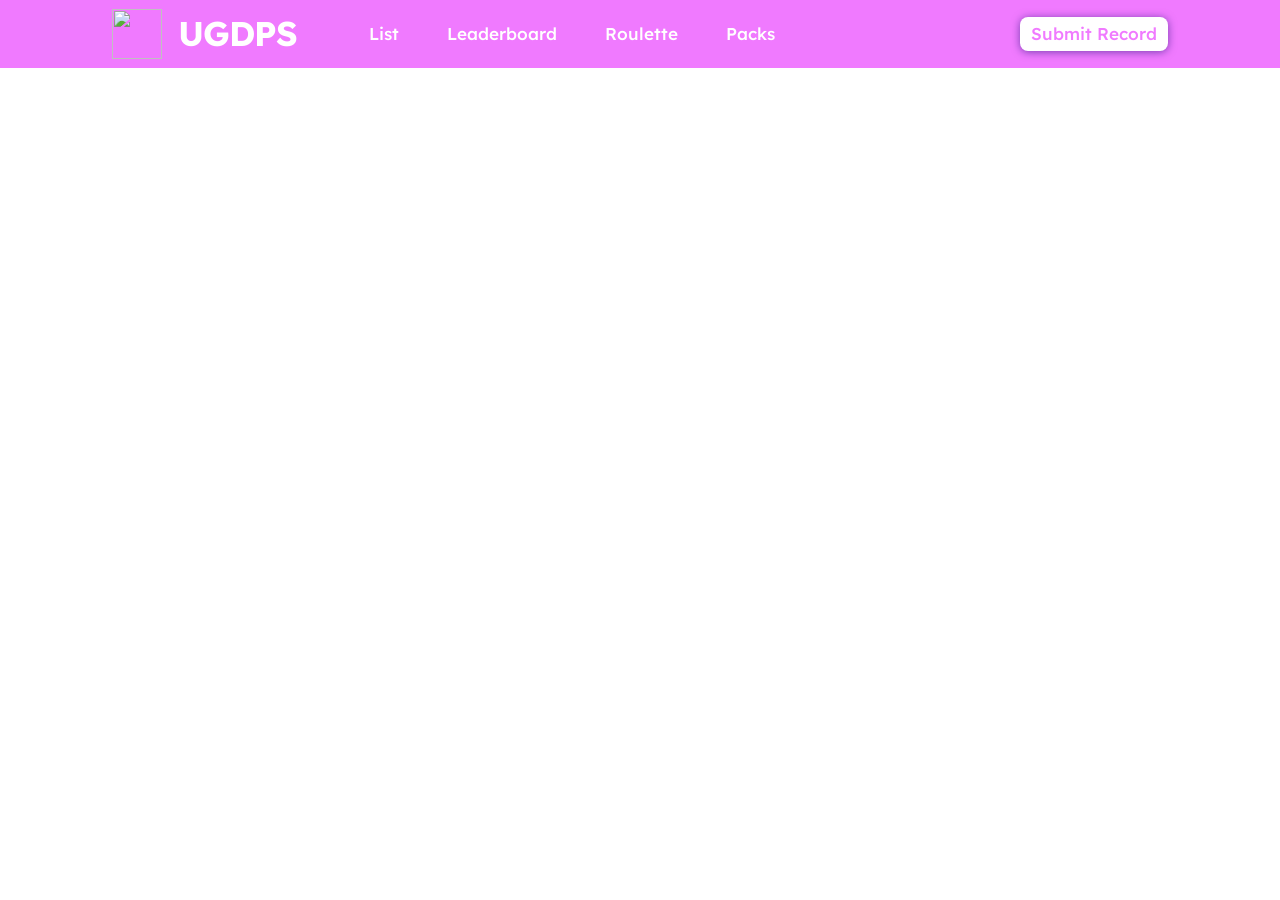
==== index.html @ 89e18c6d "Initial commit" ====
<!DOCTYPE html>
<html lang="en">
    <head>
        <meta charset="UTF-8" />
        <meta name="viewport" content="width=1024" />
        <title>UGDPS Demon List</title>
        <link rel="icon" href="https:///nahhhh.ps.fhgdps.com/dashboard/icon.png" />
        <link rel="preconnect" href="https://fonts.googleapis.com" />
        <link rel="preconnect" href="https://fonts.gstatic.com" crossorigin />
        <link
            href="https://fonts.googleapis.com/css2?family=Lexend+Deca:wght@500;700&display=swap"
            rel="stylesheet"
        />
        <link rel="stylesheet" type="text/css" href="/css/reset.css" />
        <link rel="stylesheet" type="text/css" href="/css/typography.css" />
        <link rel="stylesheet" type="text/css" href="/css/main.css" />

        <link rel="stylesheet" type="text/css" href="/css/pages/list.css" />
        <link rel="stylesheet" type="text/css" href="/css/pages/leaderboard.css"/>
        <link rel="stylesheet" type="text/css" href="/css/pages/roulette.css" />
        <link rel="stylesheet" type="text/css" href="/css/pages/listpacks.css" />

        <link rel="stylesheet" type="text/css" href="/css/components/nav.css" />
        <link rel="stylesheet" type="text/css" href="/css/components/btn.css" />
        <link rel="stylesheet" type="text/css" href="/css/components/tabs.css" />
        <script src="https://unpkg.com/vue@3.2.31/dist/vue.global.js"></script>
        <script src="https://unpkg.com/vue-router@4.0.14/dist/vue-router.global.prod.js"></script>
        <script type="module" src="/js/main.js"></script>
    </head>
    <body id="app">
        <header :class="{ dark: store.dark }">
            <div class="logo">
                <img src="https:///nahhhh.ps.fhgdps.com/dashboard/icon.png" width="50" height="50">
                <h2 style="line-height:4rem;">UGDPS</h2>
            </div>
            <nav class="nav">
                <router-link class="nav__tab" to="/">
                    <span class="type-label-lg">List</span>
                </router-link>
                <router-link class="nav__tab" to="/leaderboard">
                    <span class="type-label-lg">Leaderboard</span>
                </router-link>
                <router-link class="nav__tab" to="/roulette">
                    <span class="type-label-lg">Roulette</span>
                </router-link>
                <router-link class="nav__tab" to="/list-packs">
                    <span class="type-label-lg">Packs</span>
                </router-link>
                <div class="nav__actions">
                    <button
                        class="nav__icon"
                        @click.prevent="store.toggleDark()"
                    >
                        <img
                            :src="store.dark ? '/assets/dark.svg' : '/assets/light.svg'"
                            alt=""
                        />
                    </button>
                    <a
                        class="nav__cta type-label-lg"
                        href="https://forms.gle/GckiYS7bU94Syrgb7"
                        target="_blank"
                        >Submit Record</a
                    >
                </div>
            </nav>
        </header>
        <router-view :class="{ dark: store.dark }"></router-view>
    </body>
</html>
---- css/typography.css ----
h1,
.type-h1,
.type-headline-lg {
    font-family: "Lexend Deca", sans-serif;
    font-size: 51.4285714286px;
    line-height: 52px;
    font-weight: 700;
    letter-spacing: -2px;
    -webkit-font-smoothing: subpixel-antialiased;
}
h1::before,
.type-h1::before,
.type-headline-lg::before {
    content: "";
    margin-bottom: -0.1805555556em;
    display: table;
}
h1::after,
.type-h1::after,
.type-headline-lg::after {
    content: "";
    margin-top: -0.1305555556em;
    display: table;
}

h2,
.type-h2,
.type-headline-md {
    font-family: "Lexend Deca", sans-serif;
    font-size: 34.2857142857px;
    line-height: 40px;
    font-weight: 700;
    letter-spacing: -1px;
    -webkit-font-smoothing: subpixel-antialiased;
}
h2::before,
.type-h2::before,
.type-headline-md::before {
    content: "";
    margin-bottom: -0.2583333333em;
    display: table;
}
h2::after,
.type-h2::after,
.type-headline-md::after {
    content: "";
    margin-top: -0.2083333333em;
    display: table;
}

h3,
.type-h3,
.type-headline-sm {
    font-family: "Lexend Deca", sans-serif;
    font-size: 22.8571428571px;
    line-height: 28px;
    font-weight: 700;
    -webkit-font-smoothing: subpixel-antialiased;
}
h3::before,
.type-h3::before,
.type-headline-sm::before {
    content: "";
    margin-bottom: -0.2875em;
    display: table;
}
h3::after,
.type-h3::after,
.type-headline-sm::after {
    content: "";
    margin-top: -0.2375em;
    display: table;
}

h4,
.type-h4,
.type-title-lg {
    font-family: "Lexend Deca", sans-serif;
    font-size: 22.8571428571px;
    line-height: 28px;
    font-weight: 700;
    text-transform: uppercase;
    -webkit-font-smoothing: subpixel-antialiased;
}
h4::before,
.type-h4::before,
.type-title-lg::before {
    content: "";
    margin-bottom: -0.2875em;
    display: table;
}
h4::after,
.type-h4::after,
.type-title-lg::after {
    content: "";
    margin-top: -0.2375em;
    display: table;
}

h5,
.type-h5,
.type-title-md {
    font-family: "Lexend Deca", sans-serif;
    font-size: 20px;
    line-height: 26px;
    font-weight: 700;
    text-transform: uppercase;
    -webkit-font-smoothing: subpixel-antialiased;
}
h5::before,
.type-h5::before,
.type-title-md::before {
    content: "";
    margin-bottom: -0.325em;
    display: table;
}
h5::after,
.type-h5::after,
.type-title-md::after {
    content: "";
    margin-top: -0.275em;
    display: table;
}

h6,
dt,
.type-h6,
.type-title-sm {
    font-family: "Lexend Deca", sans-serif;
    font-size: 17.1428571429px;
    line-height: 24px;
    font-weight: 700;
    text-transform: uppercase;
    -webkit-font-smoothing: subpixel-antialiased;
}
h6::before,
dt::before,
.type-h6::before,
.type-title-sm::before {
    content: "";
    margin-bottom: -0.375em;
    display: table;
}
h6::after,
dt::after,
.type-h6::after,
.type-title-sm::after {
    content: "";
    margin-top: -0.325em;
    display: table;
}

label,
input[type="text"],
input[type="number"],
.type-label-lg {
    font-family: "Lexend Deca", sans-serif;
    font-size: 17.1428571429px;
    line-height: 20px;
    font-weight: 500;
    -webkit-font-smoothing: subpixel-antialiased;
}
.type-label-lg::before {
    content: "";
    margin-bottom: -0.2583333333em;
    display: table;
}
.type-label-lg::after {
    content: "";
    margin-top: -0.2083333333em;
    display: table;
}

.type-label-md {
    font-family: "Lexend Deca", sans-serif;
    font-size: 14.2857142857px;
    line-height: 18px;
    font-weight: 500;
    -webkit-font-smoothing: subpixel-antialiased;
}
.type-label-md::before {
    content: "";
    margin-bottom: -0.305em;
    display: table;
}
.type-label-md::after {
    content: "";
    margin-top: -0.255em;
    display: table;
}

.type-label-sm {
    font-family: "Lexend Deca", sans-serif;
    font-size: 11.4285714286px;
    line-height: 12px;
    font-weight: 500;
    -webkit-font-smoothing: subpixel-antialiased;
}
.type-label-sm::before {
    content: "";
    margin-bottom: -0.2em;
    display: table;
}
.type-label-sm::after {
    content: "";
    margin-top: -0.15em;
    display: table;
}

p,
.type-body {
    font-family: "Lexend Deca", sans-serif;
    font-size: 17.1428571429px;
    line-height: 28px;
    font-weight: 500;
    -webkit-font-smoothing: subpixel-antialiased;
}
p::before,
.type-body::before {
    content: "";
    margin-bottom: -0.4916666667em;
    display: table;
}
p::after,
.type-body::after {
    content: "";
    margin-top: -0.4416666667em;
    display: table;
}
---- css/main.css ----
:root {
    --color-background: white;
    --color-on-background: black;
    --color-background-hover: #eee;
    --color-on-background-hover: black;
    --color-primary: #f300ff;
    --color-on-primary: black;
    --color-extended: rgba(0, 0, 0, 0.5);
    --color-legacy: rgba(0, 0, 0, 0.25);
    --color-tags: rgba(0, 0, 0, 0.25);
    --color-intpm: rgba(0, 0, 0, 0.15);
    --color-error: #de0000;
    --color-on-error: black;
}

main.dark,
header.dark {
    color-scheme: dark;
    --color-background: #17161a;
    --color-on-background: white;
    --color-background-hover: #201f24;
    --color-on-background-hover: white;
    --color-primary: #87397e;
    --color-on-primary: white;
    --color-extended: rgba(115, 115, 115, 0.75);
    --color-legacy: rgba(115, 115, 115, 0.5);
    --color-tags: rgb(115, 115, 115, 0.25);
    --color-intpm: rgba(115, 115, 115, 0.25);
    --color-error: #de0000;
    --color-on-error: white;
}

html,
body {
    height: 100%;
}

body {
    display: flex;
    flex-direction: column;
    margin: 0;
}

header,
main {
    background-color: var(--color-background);
    color: var(--color-on-background);
    display: grid;
    grid-template-columns: minmax(16rem, 1.05fr) minmax(16rem, 2fr) minmax(
            16em,
            1fr
        );
    column-gap: 4rem;
}


header {
    display: flex;
    padding-inline: calc(25vw - 13rem);
    height: 4.25rem;
    background-color: var(--color-primary);
    color: var(--color-on-primary);
}
@media screen and (min-width: 1366px) {
    header {
        display: grid;
        padding-inline: 0;
    }
}
header .logo {
    justify-self: end;
    align-self: center;
    display: flex;
    align-items: flex-end;
    gap: 1rem;
}
header .nav {
    flex: 1;
}

main {
    height: 0;
    flex: 1;
    display: grid;
    grid-template-rows: minmax(0, 1fr);
    column-gap: 2rem;
}
main > div {
    overflow-y: auto;
}

.spinner {
  position: fixed;
  top: 0;
  left: 0;
  width: 100vw;
  height: 100vh;
  display: flex;
  align-items: center;
  justify-content: center;
  background-color: var(--color-background);
  transition-duration: 0.5s;
}

.spinner::after {
  content: "";
  width: 200px;
  height: 200px;
  border: 25px solid var(--color-legacy);
  border-top-color: var(--color-extended);
  border-radius: 50%;
  box-shadow: 0px 0px 50px var(--color-extended);
  animation: loading 0.75s ease-in-out infinite;
}

@keyframes loading {
    from {
      transform: rotate(0turn);
    }
    to {
      transform: rotate(1turn);
    }
  }

input[type="checkbox"] {
    height: 1.25rem;
    width: 1.25rem;
    cursor: pointer;
    margin: 0;
}
.legacy {
    color: var(--color-legacy);
}
.extended {
    color: var(--color-extended);
}
.top1 {
    color: var(--color-top1);
}
.top2 {
    color: var(--color-top2);
}
.top3 {
    color: var(--color-top3);
}
.dark-bg {
    background: var(--color-background-hover);
    border-radius: 10px;
    padding: 25px;
}
.btngl {
    background: var(--color-tags);
    padding: 10px;
    font-family: "Lexend Deca", sans-serif;
    border-radius: 0.2cm;
    transition: 0.2s;
    cursor: pointer;
}
.btngl:hover {
    background: var(--color-legacy);
    transition: 0.2s;
}
.btn-no-cover {
    font-family: "Lexend Deca", sans-serif;
    cursor: pointer;
    background: transparent;
    border: none !important;
    margin: -5px;
    font-size: 20px;
    text-decoration: solid;
}
.btn-no-cover:hover {
    text-decoration: underline;
}
---- css/pages/list.css ----
.page-list .list-container,
.page-list .level-container,
.page-list .meta-container {
    padding-block: 2rem;
}
.page-list .list-container {
    padding-inline: 1rem;
}
/*Right Side (Submission Rules, etc.)*/
.page-list .meta-container {
    padding-right: 2rem;
    text-align: center;
}

.page-list .list {
    table-layout: auto;
}
.page-list .list .rank {
    text-align: end;
    padding-right: 1rem;
    
}
.page-list .list .level {
    width: 100%;
}
.page-list .list .level button {
    background-color: var(--color-background);
    color: var(--color-on-background);
    border: none;
    border-radius: 0.5rem;
    padding: 1rem;
    text-align: start;
    word-break: normal;
    overflow-wrap: anywhere;
    cursor: pointer;
}
.page-list .list .level.error button {
    color: var(--color-error);
    cursor: not-allowed;
    text-decoration: line-through;
}
.page-list .list .level button:hover {
    background-color: var(--color-background-hover);
    color: var(--color-on-background-hover);
}
.page-list .list .level.active button {
    background-color: var(--color-primary);
    color: var(--color-on-primary);
}
.page-list .level-container .level {
    display: flex;
    flex-direction: column;
    gap: 2rem;
    padding-right: 2rem;
    max-width: 48rem;
}
.page-list .level-container .level .level-authors {
    display: grid;
    grid-template-columns: max-content 1fr;
    grid-auto-rows: max-content;
    gap: 1rem;
}
.page-list .level-container .level .video {
    aspect-ratio: 16/9;
    border: dashed 3px var(--color-legacy);
}
.page-list .level-container .level .stats {
    display: flex;
    justify-content: space-evenly;
    text-align: center;
    gap: 2rem;
}
.page-list .level-container .level .stats li {
    display: flex;
    flex-direction: column;
    align-items: center;
    gap: 1rem;
    text-align: center;
}
.page-list .level-container .level .packs {
    display: flex;
    flex-wrap: wrap;
    gap: 0.4em;
}
.page-list .level-container .level .packs .tag {
    display: flex;
    flex-shrink: 0;
    background-size: 100% 100% !important;
}
.page-list .level-container .level .records {
    table-layout: fixed;
    background-color: var(--color-background-hover);
    border-radius: 0.2cm;
}
.page-list .level-container .level .records tr td:not(:last-child) {
    padding: 1rem;
}
.page-list .level-container .level .records .percent,
.page-list .level-container .level .records .user,
.page-list .level-container .level .records .hz {
    padding: 1rem;
}
.page-list .level-container .level .records .user {
    width: 100%;
}
.page-list .level-container .level .records .percent,
.page-list .level-container .level .records .hz {
    text-align: center;
}
.page-list .meta-container .og a:hover,
.page-list .level-container .level .records a:hover {
    text-decoration: underline;
    text-align: center;
}
.page-list .meta {
    display: flex;
    flex-direction: column;
    gap: 2rem;
    text-align: center;
}
.page-list .meta .errors {
    display: flex;
    flex-direction: column;
    gap: 1rem;
}
.page-list .meta .errors .error {
    padding: 1rem;
    background-color: var(--color-error);
    color: var(--color-on-error);
    border-radius: 0.5rem;
}
.page-list .meta .editors {
    display: flex;
    flex-direction: column;
    gap: 0.75rem;
}
.page-list .meta .editors li {
    display: flex;
    align-items: center;
    gap: 0.5rem;
}
.page-list .meta .editors li img {
    height: 1.25rem;
}
.page-list .meta .editors li a:hover {
    text-decoration: underline;
}
.discord-box {
    border-radius: 0.3cm;
    border: 1cm;
}
@media screen and (max-width: 700px) {
    .sidebar {
      width: 100%;
      height: auto;
      position: relative;
    }
    .sidebar a {float: left;}
    div.content {margin-left: 0;}
  }
  
  @media screen and (max-width: 400px) {
    .sidebar a {
      text-align: center;
      float: none;
    }
  }
---- css/pages/leaderboard.css ----
.page-leaderboard-container {
    display: block;
}
.page-leaderboard {
    height: 100%;
    display: grid;
    grid-template-columns: minmax(24rem, 2fr) 3fr;
    grid-template-rows: max-content 1fr;
    column-gap: 2rem;
    max-width: 80rem;
    margin: 0 auto;
}
.page-leaderboard > div {
    overflow-y: auto;
}
.page-leaderboard .error-container {
    grid-row: 1;
    grid-column: 1 / span 2;
}
.page-leaderboard .error-container .error {
    padding: 1rem;
    background-color: var(--color-error);
    color: var(--color-on-error);
}
.page-leaderboard .board-container,
.page-leaderboard .player-container {
    grid-row: 2;
    padding-block: 1.75rem;
}
.page-leaderboard .board-container {
    padding-inline: 1rem;
}
.page-leaderboard .board {
    table-layout: auto;
    display: block;
    width: 100%;
}
.page-leaderboard .board .rank {
    padding-block: 1rem;
    text-align: end;
}
.page-leaderboard .board .total {
    padding: 1rem;
    text-align: end;
}
.page-leaderboard .board .user {
    width: 100%;
    padding-left: 1rem;
}
.page-leaderboard .board .user button {
    background-color: var(--color-background);
    color: var(--color-on-background);
    border: none;
    border-radius: 0.5rem;
    padding: 1rem;
    text-align: start;
    word-break: normal;
    overflow-wrap: anywhere;
}
.page-leaderboard .board .user button:hover {
    background-color: var(--color-background-hover);
    color: var(--color-on-background-hover);
    cursor: pointer;
}
.page-leaderboard .board .user.active button {
    background-color: var(--color-primary);
    color: var(--color-on-primary);
}
.page-leaderboard .player {
    display: flex;
    flex-direction: column;
    gap: 2rem;
    padding-right: 2rem;
}
.page-leaderboard .player .table {
    table-layout: fixed;
}
.page-leaderboard .player .table tr td:not(:last-child) {
    padding-right: 2rem;
}
.page-leaderboard .player .table p,
.page-leaderboard .player .table a {
    padding-block: 0.75rem;
}
.page-leaderboard .player .table .rank p,
.page-leaderboard .player .table .score p {
    text-align: end;
}
.page-leaderboard .player .packs {
    display: flex;
    flex-wrap: wrap;
    gap: 1em;
}
.page-leaderboard .player .packs .tag {
    display: flex;
    flex-shrink: 0;
    background-size: 100% 100% !important;
}
.page-leaderboard .player .table .level {
    width: 100%;
}
.page-leaderboard .player .table a:hover {
    text-decoration: underline;
}
.tag {
    font-family: "Lexend Deca", sans-serif;
    display: block;
    border-radius: 10px;
    color: white;
    text-shadow: 0px 0px 2.5px rgb(0, 0, 0);
    background-color: #5d5d5d;
    padding: 10px;
}
---- css/pages/roulette.css ----
.page-roulette .sidebar {
    padding: 2rem;
    display: flex;
    flex-direction: column;
    gap: 2rem;
    align-items: flex-start;
}
.page-roulette .sidebar a {
    text-decoration: underline;
}
.page-roulette .sidebar a:hover {
    color: var(--color-on-background);
}

.page-roulette .sidebar .check {
    display: flex;
    gap: 0.5rem;
    align-items: center;
}

.page-roulette .sidebar form {
    display: flex;
    flex-direction: column;
    gap: 1rem;
    align-items: flex-start;
}

.page-roulette .sidebar .save .btns {
    display: flex;
    gap: 1rem;
}

.page-roulette .levels-container {
    grid-row: 1;
    grid-column: 2 / span 2;
    overflow-y: auto;
    padding-right: 2rem;
}

.page-roulette .levels {
    display: flex;
    flex-direction: column;
    padding-block: 2rem;
    gap: 2rem;
}

.page-roulette .levels .level {
    display: grid;
    grid-template-columns: 12rem 1fr;
    grid-auto-rows: max-content;
    border-radius: 0.5rem;
    overflow: hidden;
    background-color: var(--color-background-hover);
}
.page-roulette .levels .level .video img {
    width: 100%;
    height: 100%;
    object-fit: cover;
}
.page-roulette .levels .level .meta {
    flex: 1;
    padding: 1rem;
    display: flex;
    flex-direction: column;
    gap: 1rem;
}
.page-roulette .levels .level .actions {
    grid-column: 1 / span 2;
    background-color: var(--color-background-hover);
    margin: 0;
    padding: 1rem;
    display: flex;
    gap: 1rem;
}
.page-roulette .levels .level .actions input[type="number"] {
    border: none;
    border-radius: 0.5rem;
    padding: 0.7rem;
    background-color: var(--color-primary);
    flex: 1;
    color: white;
}
.page-roulette .levels .level .actions input[type="number"]::placeholder {
    color: var(--color-on-primary);
}
.page-roulette .levels .results {
    display: flex;
    flex-direction: column;
    gap: 1rem;
}
.page-roulette .levels .results h1 {
    margin-bottom: 0.5rem;
}
.page-roulette .levels .results .btn {
    margin-top: 1rem;
}
.page-roulette .toasts-container {
    overflow-y: auto;
    grid-column: 2 / span 2;
    grid-row: 1;
    align-self: start;
    margin-block: 2rem;
    margin-right: 2rem;
}
.page-roulette .toasts {
    display: flex;
    flex-direction: column;
    gap: 2rem;
    overflow-y: auto;
}
.page-roulette .toast {
    display: flex;
    background-color: #d50000;
    color: white;
    padding: 1rem;
    border-radius: 0.5rem;
}

@media screen and (min-width: 1366px) {
    .page-roulette .levels-container {
        grid-column: 2;
        padding-right: 0;
    }
    .page-roulette .toasts-container {
        grid-column: 3;
        margin: 0;
        padding-right: 2rem;
        padding-block: 2rem;
        align-self: stretch;
    }
}
---- css/pages/listpacks.css ----
.packs-nav {
    z-index: 1;
    position: absolute;
    background-color: var(--color-background-hover);
    height: 65px;
    overflow-x: auto;
    overflow-y: hidden;
    width: 100%;
}

.packs-nav button {
    border-radius: 10px;
    border: none;
    padding-left: 10px;
    padding-right: 10px;
    text-align: center;
    margin-block: auto;
    margin-right: 5px;
    margin-left: 5px;
    word-break: normal;
    overflow-wrap: anywhere;
    cursor: pointer;
    text-shadow: 0px 0px 5px rgb(0, 0, 0);
    flex-shrink: 0;
    height: 80%;
    background-size: 100% 100% !important;
    transition-duration: 0.1s;
}
.packs-nav button:hover {
    transition-duration: 0.1s;
    box-shadow: 2.5px 2.5px 0px rgba(0, 0, 0, 0.5);
}
.packs-nav button:active {
    height:70%;
    transition-duration: 0.1s;
    opacity: 100%;
}

.packs-nav button p {
    text-shadow: 0px 0px 5
    px rgb(0, 0, 0);
    color: rgb(255, 255, 255);
    transition-duration: 0.1s;
}

.packs-nav > div {
    height: 100%;
    display: flex;
}

.pack-list .list-container,
.pack-list .level-container,
.pack-list .meta-container {
    margin-top: 40px;
    padding-block: 3rem;
}
.pack-list .list-container {
    padding-inline: 1.5rem;
}
.pack-list .meta-container {
    padding-right: 2rem;
}

.pack-list .list {
    table-layout: auto;
}
.pack-list .list .rank {
    text-align: end;
    padding-right: 1rem;
}
.pack-list .list .level {
    width: 100%;
}
.pack-list .list .level button {
    background-color: var(--color-background);
    color: var(--color-on-background);
    border: none;
    border-radius: 0.5rem;
    padding: 1rem;
    text-align: start;
    word-break: normal;
    overflow-wrap: anywhere;
    cursor: pointer;
    background-size: 100% 100% !important;
}
.pack-list .list .level.error button {
    color: var(--color-error);
    cursor: not-allowed;
    text-decoration: line-through;
}
.pack-list .list .level button:hover {
    background-color: var(--color-background-hover);
    color: var(--color-on-background-hover);
}
.pack-list .list .level.active button {
    background-color: var(--color-primary);
    text-shadow: 0px 0px 2.5px rgb(0, 0, 0);
    color: rgb(255, 255, 255);
}
.pack-list .level-container .level {
    display: flex;
    flex-direction: column;
    gap: 2rem;
    padding-right: 2rem;
    max-width: 48rem;
}
.pack-list .level-container .level .level-authors {
    display: grid;
    grid-template-columns: max-content 1fr;
    grid-auto-rows: max-content;
    gap: 1rem;
}
.pack-list .level-container .level .video {
    aspect-ratio: 16/9;
    margin-block: -2.5%;
}
.pack-list .level-container .level .stats {
    display: flex;
    justify-content: space-evenly;
    text-align: center;
    gap: 2rem;
}
.pack-list .level-container .level .stats li {
    display: flex;
    flex-direction: column;
    align-items: center;
    gap: 1rem;
}
.pack-list .level-container .level .records {
    table-layout: fixed;
    background-color: var(--color-background-hover);
    border-radius: 0.2cm;
}
.pack-list .level-container .level .records tr td:not(:last-child) {
    padding: 1rem;
}
.pack-list .level-container .level .records .percent,
.pack-list .level-container .level .records .user,
.pack-list .level-container .level .records .hz {
    padding: 1rem;
}
.pack-list .level-container .level .records .user {
    width: 100%;
}
.pack-list .level-container .level .records .percent,
.pack-list .level-container .level .records .hz {
    text-align: center;
}
.pack-list .meta-container .og a:hover,
.pack-list .level-container .level .records a:hover {
    text-decoration: underline;
    text-align: center;
}
.pack-list .meta {
    display: flex;
    flex-direction: column;
    gap: 2rem;
}
.pack-list .meta .errors {
    display: flex;
    flex-direction: column;
    gap: 1rem;
}
.pack-list .meta .errors .error {
    padding: 1rem;
    background-color: var(--color-error);
    color: var(--color-on-error);
    border-radius: 0.5rem;
}
.pack-list .meta .editors {
    display: flex;
    flex-direction: column;
    gap: 0.75rem;
}
.pack-list .meta .editors li {
    display: flex;
    align-items: center;
    gap: 0.5rem;
}
.pack-list .meta .editors li img {
    height: 1.25rem;
}
.pack-list .meta .editors li a:hover {
    text-decoration: underline;
}
.tag {
    font-family: "Lexend Deca", sans-serif;
    display: block;
    border-radius: 10px;
    color: white;
    text-shadow: 0px 0px 5px rgb(0, 0, 0);
    background-color: #5d5d5d;
    padding: 10px;
}
---- css/components/nav.css ----
:root {
    --color-background: rgb(255, 255, 255); /* Background (Light Mode) */
    --color-on-background: black; /* Text (Light Mode) */
    --color-primary: #f07aff; /* Header Color */
    --color-on-primary: white; /* Text Inside Header (Light Mode) */
}

.nav {
    display: flex;
    column-gap: 2rem;
}
.nav .nav__tab {
    padding-top: 4px;
    border-bottom: 4px solid transparent;
    display: flex;
    align-items: center;
    padding-inline: 0.5rem;
    transition: 100ms ease;
}
.nav .nav__tab.router-link-active {
    border-color: var(--color-on-primary);
}
.nav .nav__tab:hover {
    border-color: var(--color-on-primary);
}
.nav .nav__actions {
    flex: 1;
    display: flex;
    align-items: center;
    justify-content: flex-end;
}
.nav .nav__actions .nav__icon {
    height: 3rem;
    width: 3rem;
    border: none;
    background-color: transparent;
    border-radius: 50%;
    cursor: pointer;
    display: flex;
    align-items: center;
    justify-content: center;
    transition: 100ms ease;
}
.nav .nav__actions .nav__icon:hover {
    background-color: var(--color-legacy);
}
.nav .nav__actions .nav__icon img {
    height: 1.5rem;
}
.nav .nav__actions .nav__cta {
    margin-left: 1rem;
    padding: 0.7rem;
    background-color: var(--color-on-primary);
    color: var(--color-primary);
    border-radius: 0.5rem;
    box-shadow: 0 1px 0.5rem 0 rgba(0, 0, 102, 0.5);
    transition: transform 100ms ease;
}
.nav .nav__actions .nav__cta:hover:not(:active) {
    transform: translateY(-3px);
}
---- css/components/btn.css ----
/* Roulette btns (Start, Import, etc)*/
.btn {
    border: none;
    cursor: pointer;
    font: inherit;
    padding: 1rem;
    background-color: var(--color-primary);
    color: var(--color-on-primary);
    border-radius: 0.5rem;
    box-shadow: 0 1px 0.5rem 0 rgba(0, 0, 0, 0.5);
    transition: transform 100ms ease;
}

.btn:disabled {
    opacity: 0.5;
    cursor: not-allowed;
}

.btn:not(:disabled):hover:not(:active) {
    transform: translateY(-2px);
}
---- css/components/tabs.css ----
.tabs {
    display: flex;
}

.tabs .tab{
    border: none;
    cursor: pointer;
    font: inherit;
    padding: 1rem;
    margin: 0;
    background-color: transparent;
    color: var(--color-on-background);
    border-bottom: 3px solid transparent;
}

.tabs .tab:first-child {
    border-top-left-radius: 0.5rem;
}

.tabs .tab:last-child {
    border-top-right-radius: 0.5rem;
}

.tabs .tab.selected{
    border-bottom: 3px solid var(--color-on-background);
}

.tabs .tab:hover{
    background-color: var(--color-background-hover);
}
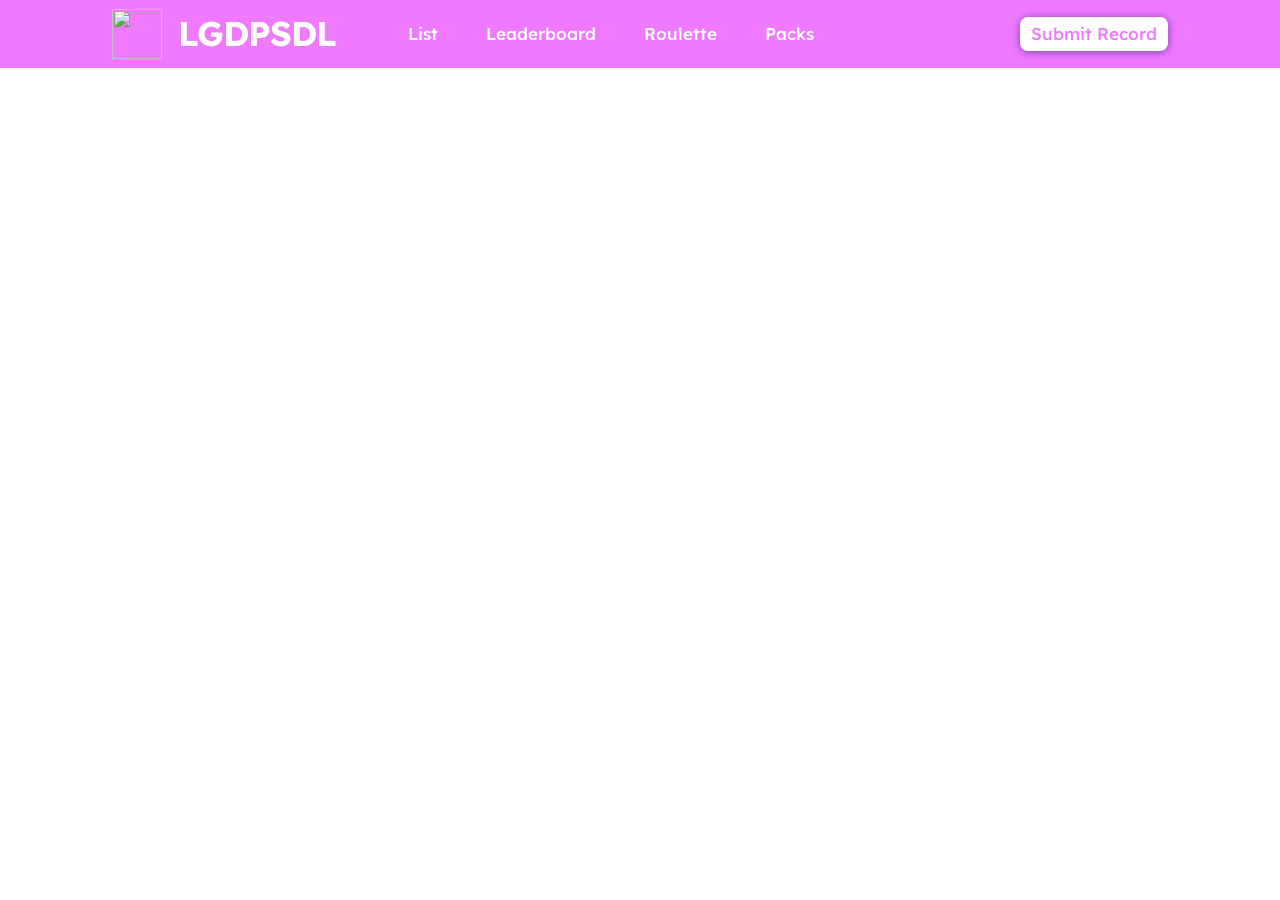
==== commit 6e1d2530: "Update index.html" ====
--- a/index.html
+++ b/index.html
@@ -3,7 +3,7 @@
     <head>
         <meta charset="UTF-8" />
         <meta name="viewport" content="width=1024" />
-        <title>UGDPS Demon List</title>
+        <title>LGDPS Demon List</title>
         <link rel="icon" href="https:///nahhhh.ps.fhgdps.com/dashboard/icon.png" />
         <link rel="preconnect" href="https://fonts.googleapis.com" />
         <link rel="preconnect" href="https://fonts.gstatic.com" crossorigin />
@@ -31,7 +31,7 @@
         <header :class="{ dark: store.dark }">
             <div class="logo">
                 <img src="https:///nahhhh.ps.fhgdps.com/dashboard/icon.png" width="50" height="50">
-                <h2 style="line-height:4rem;">UGDPS</h2>
+                <h2 style="line-height:4rem;">LGDPSDL</h2>
             </div>
             <nav class="nav">
                 <router-link class="nav__tab" to="/">
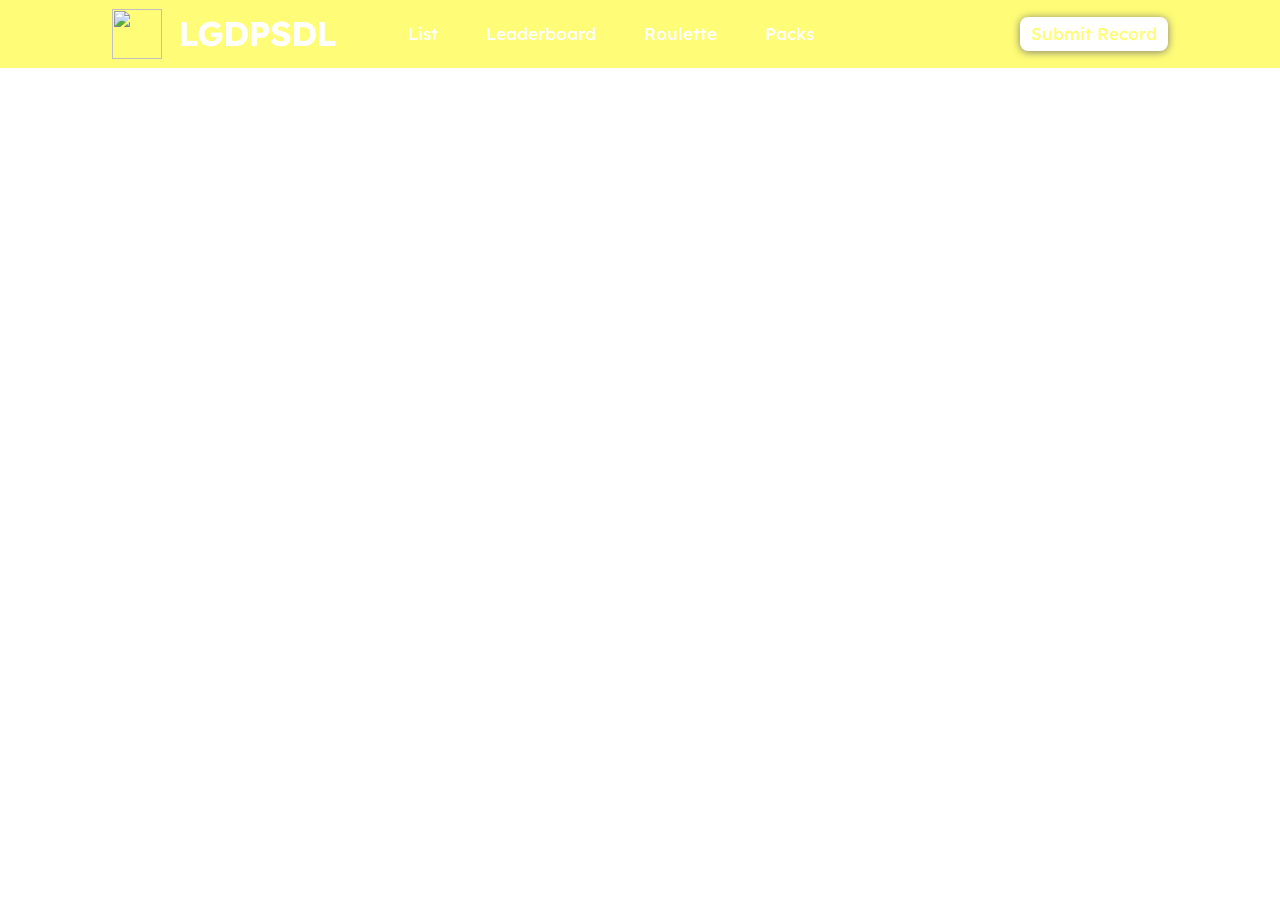
==== commit 4244532e: "Update index.html" ====
--- a/index.html
+++ b/index.html
@@ -4,7 +4,7 @@
         <meta charset="UTF-8" />
         <meta name="viewport" content="width=1024" />
         <title>LGDPS Demon List</title>
-        <link rel="icon" href="https:///nahhhh.ps.fhgdps.com/dashboard/icon.png" />
+        <link rel="icon" href="https://lemongdps.alwaysdata.net/dashboard/icon.png" />
         <link rel="preconnect" href="https://fonts.googleapis.com" />
         <link rel="preconnect" href="https://fonts.gstatic.com" crossorigin />
         <link
@@ -30,7 +30,7 @@
     <body id="app">
         <header :class="{ dark: store.dark }">
             <div class="logo">
-                <img src="https:///nahhhh.ps.fhgdps.com/dashboard/icon.png" width="50" height="50">
+                <img src="https:///lemongdps.alwaysdata.net/dashboard/icon.png" width="50" height="50">
                 <h2 style="line-height:4rem;">LGDPSDL</h2>
             </div>
             <nav class="nav">
--- a/css/main.css
+++ b/css/main.css
@@ -3,7 +3,7 @@
     --color-on-background: black;
     --color-background-hover: #eee;
     --color-on-background-hover: black;
-    --color-primary: #f300ff;
+    --color-primary: #fffda4;
     --color-on-primary: black;
     --color-extended: rgba(0, 0, 0, 0.5);
     --color-legacy: rgba(0, 0, 0, 0.25);
@@ -20,7 +20,7 @@
     --color-on-background: white;
     --color-background-hover: #201f24;
     --color-on-background-hover: white;
-    --color-primary: #87397e;
+    --color-primary: #adac6f;
     --color-on-primary: white;
     --color-extended: rgba(115, 115, 115, 0.75);
     --color-legacy: rgba(115, 115, 115, 0.5);
--- a/css/components/nav.css
+++ b/css/components/nav.css
@@ -1,7 +1,7 @@
 :root {
     --color-background: rgb(255, 255, 255); /* Background (Light Mode) */
     --color-on-background: black; /* Text (Light Mode) */
-    --color-primary: #f07aff; /* Header Color */
+    --color-primary: #fffd77; /* Header Color */
     --color-on-primary: white; /* Text Inside Header (Light Mode) */
 }
 
